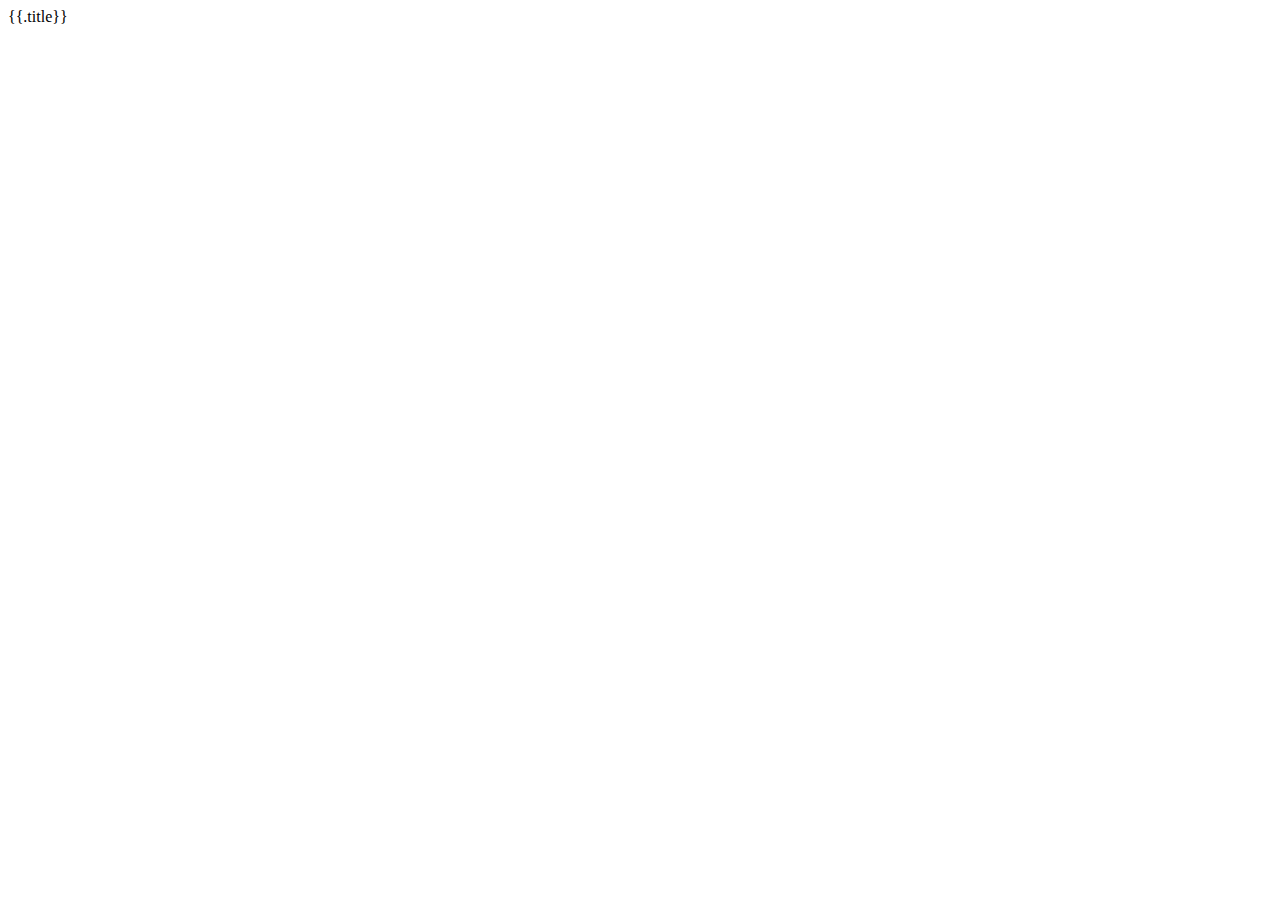
==== static/index.html @ 86a34d8b "http server implementation with gin framework" ====
<!DOCTYPE html>
<html lang="en">
<head>
  <meta charset="UTF-8">
  <meta name="viewport" content="width=device-width, initial-scale=1.0">
  <title>Document</title>
</head>
<body>
  {{.title}}
</body>
</html>
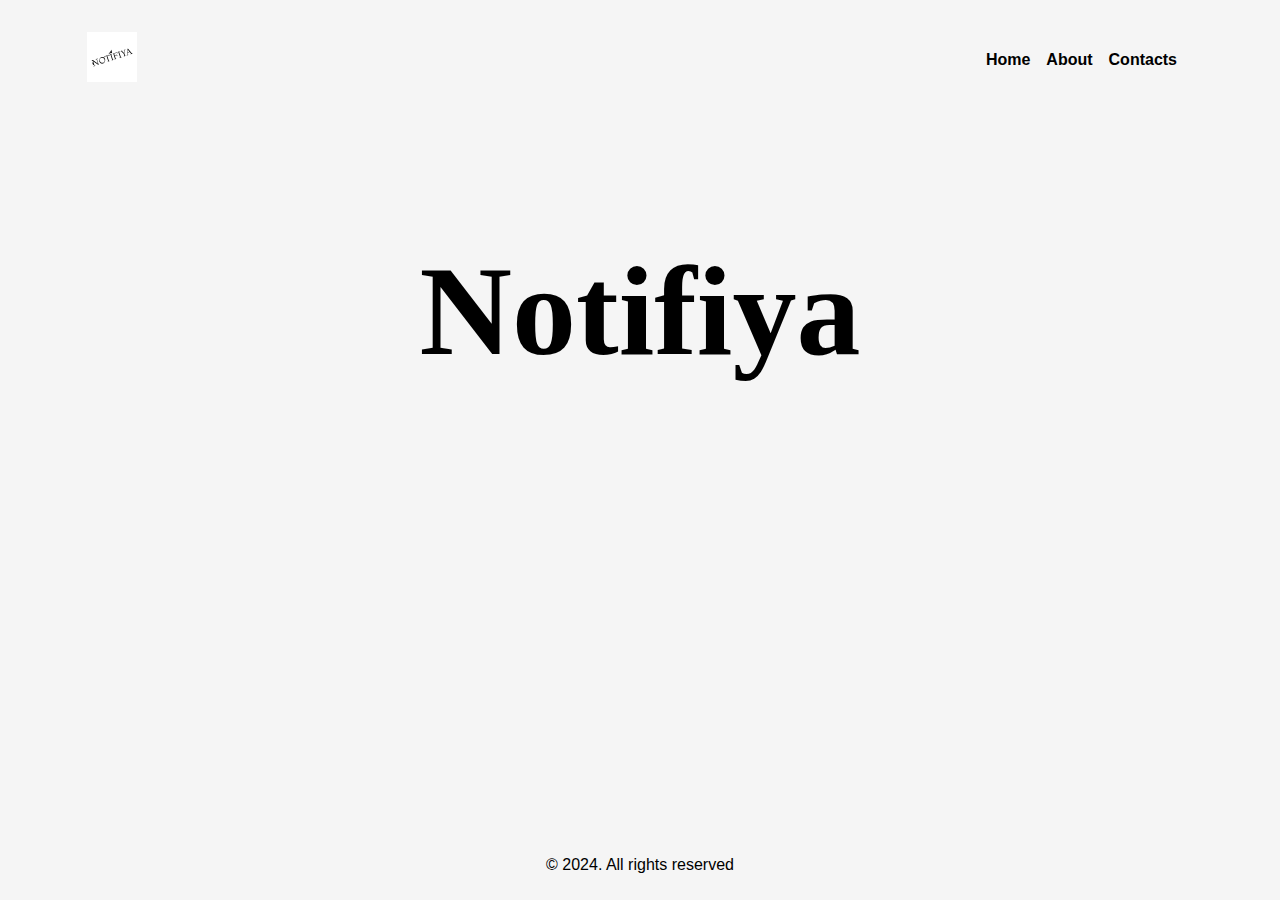
==== commit 199de4f9: "serve html" ====
--- a/static/index.html
+++ b/static/index.html
@@ -3,9 +3,41 @@
 <head>
   <meta charset="UTF-8">
   <meta name="viewport" content="width=device-width, initial-scale=1.0">
-  <title>Document</title>
+  <link rel="shortcut icon" href="./assets/favicon.ico" type="image/x-icon">
+  <link rel="stylesheet" href="css/style.css">
+  <title>{{.title}}</title>
 </head>
 <body>
-  {{.title}}
+  <header>
+    <div class="container">
+      <div class="header__inner">
+        <div class="header__logo">
+          <img src="assets/logo.svg" alt="logo">
+        </div>
+        <nav class="nav">
+          <a class="nav__link" href="/">Home</a>
+          <a class="nav__link" href="/about">About</a>
+          <a class="nav__link" href="/contacts">Contacts</a>
+        </nav>
+      </div>
+    </div>
+  </header>
+  <main>
+    <!-- Hero -->
+    <section class="hero" id="hero">
+      <div class="container">
+        <div class="hero__inner">
+          <h1 class="hero__title">Notifiya</h1>
+        </div>
+      </div>
+    </section>
+  </main>
+  <footer>
+    <div class="container">
+      <div class="footer__inner">
+        <p class="footer__text">© 2024. All rights reserved</p>
+      </div>
+    </div>
+  </footer>
 </body>
 </html>--- a/static/css/style.css
+++ b/static/css/style.css
@@ -0,0 +1,187 @@
+*, *::after, *::before {
+  box-sizing: border-box;
+}
+
+body {
+  font-family: 'Roboto', sans-serif;
+  font-size: 16px;
+  margin: 0;
+  padding: 0;
+  background-color: #f5f5f5;
+  min-height: 100vh;
+}
+
+a {
+  text-decoration: none;
+  color: inherit;
+}
+
+ul {
+  list-style: none;
+  padding: 0;
+  margin: 0;
+}
+
+button {
+  cursor: pointer;
+}
+
+main {
+  min-height: 80vh
+}
+
+/* bootstrap */
+
+.container {
+  max-width: 1200px;
+  margin: 0 auto;
+  padding: 0 15px;
+}
+
+.row {
+  display: flex;
+  flex-wrap: wrap;
+  margin: 0 -15px;
+}
+
+.col {
+  padding: 0 15px;
+}
+
+/* header */
+
+.header {
+  display: flex;
+  justify-content: space-between;
+  align-items: center;
+}
+
+.header__logo {
+  font-size: 24px;
+  font-weight: 700;
+}
+
+.header__logo img {
+  width: 50px;
+  height: 50px;
+}
+
+.header__inner {
+  display: flex;
+  justify-content: space-between;
+  align-items: center;
+  padding: 2rem;
+}
+
+/* nav */
+
+.nav {
+  display: flex;
+  align-items: center;
+}
+
+.nav__item {
+  margin-left: 30px;
+}
+
+.nav__link {
+  font-size: 1rem;
+  margin-right: 1rem;
+  font-weight: 700;
+  color: #000;
+
+  &:hover {
+    text-decoration: underline;
+  }
+}
+
+/* hero */
+
+.hero {
+  padding: 2rem;
+}
+
+.hero__inner {
+  display: flex;
+  justify-content: center;
+  align-items: center;
+}
+
+.hero__title {
+  font-family: cursive;
+  font-size: 8rem;
+  font-weight: 700;
+  margin-bottom: 2rem;
+}
+
+/* section */
+
+.section {
+  padding: 2rem;
+}
+
+.section__title {
+  font-size: 2rem;
+  font-weight: 700;
+  margin-bottom: 2rem;
+}
+
+.section__subtitle {
+  font-size: 1.5rem;
+  font-weight: 700;
+  margin-bottom: 2rem;
+}
+
+.section__text {
+  font-size: 1rem;
+  font-weight: 400;
+  margin-bottom: 2rem;
+}
+
+.section__inner {
+  display: flex;
+  flex-direction: column;
+  justify-content: space-between;
+  align-items: center;
+}
+
+.section__link {
+  font-size: 1rem;
+  font-weight: 700;
+  color: #000;
+  transition: 3s;
+}
+
+.section__link:hover {
+  text-decoration: underline;
+}
+
+/* footer */
+
+.footer {
+  padding: 2rem;
+  background-color: #000;
+  color: #fff;
+}
+
+.footer__inner {
+  display: flex;
+  justify-content: space-evenly;
+  align-items: center;
+}
+
+.footer__text {
+  font-size: 1rem;
+  font-weight: 400;
+}
+
+.footer__link {
+  font-size: 1rem;
+  font-weight: 700;
+  color: #fff;
+  transition: 3s;
+}
+
+.footer__link:hover {
+  text-decoration: underline;
+}
